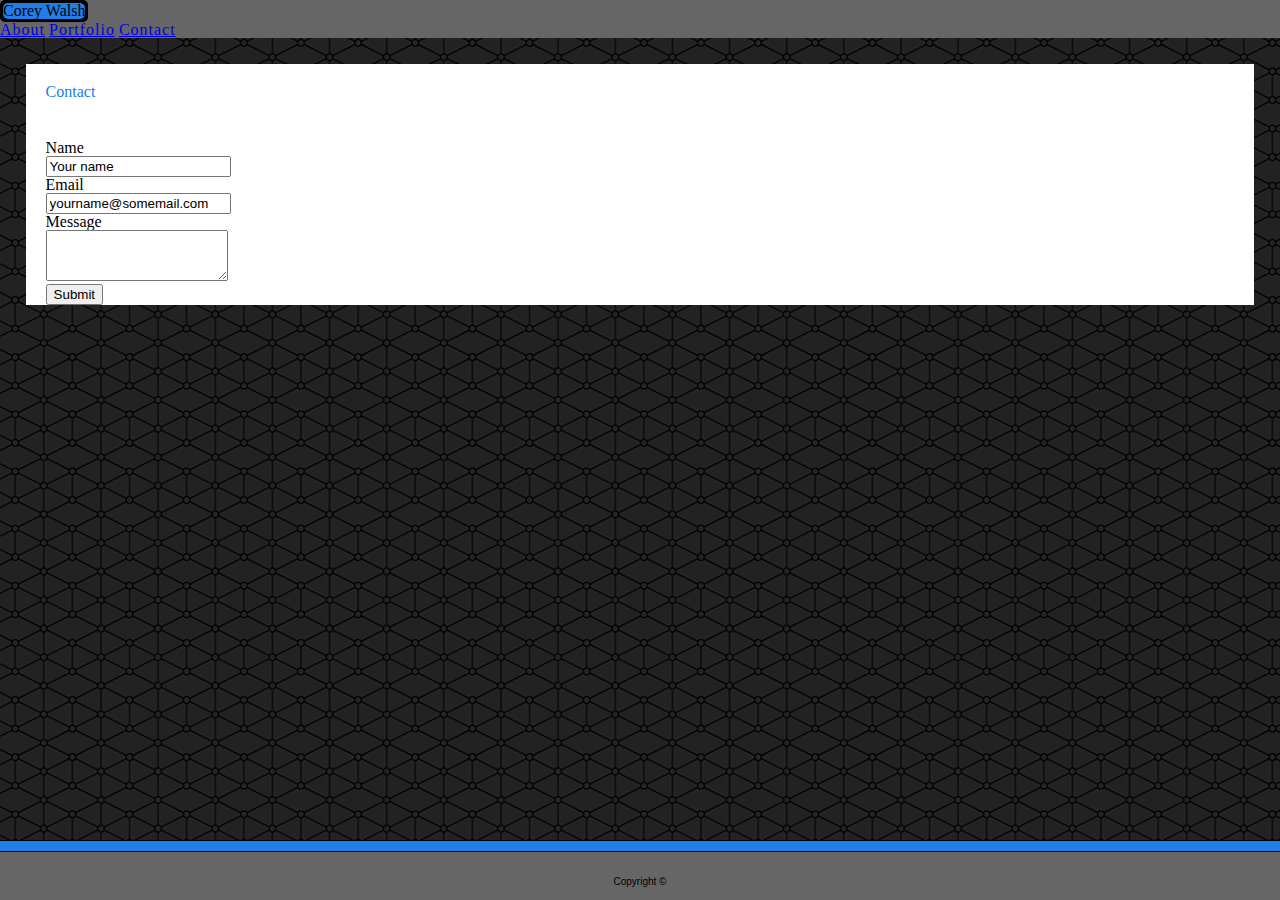
==== contact.html @ bf2d6bf8 "bootstrap_complete" ====
<!DOCTYPE html>
<html class="no-js">
    <head>
        <meta charset="utf-8">
        <meta http-equiv="X-UA-Compatible" content="IE=edge">
        <title>About Me</title>
        <meta name="description" content="">
        <meta name="viewport" content="width=device-width, initial-scale=1">
        <link rel="stylesheet" href="./assets/css/reset.css">
        <link rel="stylesheet" href="https://cdnjs.cloudflare.com/ajax/libs/animate.css/3.5.2/animate.min.css">
        <link rel="stylesheet" href="https://stackpath.bootstrapcdn.com/bootstrap/4.1.3/css/bootstrap.min.css" integrity="sha384-MCw98/SFnGE8fJT3GXwEOngsV7Zt27NXFoaoApmYm81iuXoPkFOJwJ8ERdknLPMO" crossorigin="anonymous">
        <link rel="stylesheet" href="./assets/css/style.css">
    </head>
    <body>
        <div class="container-fluid" id="header">
            <nav class="navbar">
                <div id="shadow">
                    <h1 class="animated slideInLeft">Corey Walsh</h1>
                </div>
                <ul class="nav navbar-right">
                    <li><a class="nav-link" href="./index.html">About</a></li>
                    <li><a class="nav-link" href="./portfolio.html">Portfolio</a></li>
                    <li><a class="nav-link active" href="#">Contact</a></li>
                </ul>
            </nav>
        </div>
        <div class="col-sm-12 col-md-8" id="main">
            <div class="row">
                <div class="col-sm-12">
                    <h2 class="animated fadeIn">Contact</h2>
                </div>
            </div>
            <div class="row">
                <div class="col-sm-12">
                    <form>
                        <div class="form-group row">
                            <label for="example-text-input" class="col-2 col-form-label">Name</label>
                            <div class="col-10">
                              <input class="form-control" type="text" value="Your name" id="example-text-input">
                            </div>
                        </div>
                        <div class="form-group row">
                            <label for="example-email-input" class="col-2 col-form-label">Email</label>
                            <div class="col-10">
                                <input class="form-control" type="email" value="yourname@somemail.com" id="example-email-input">
                            </div>
                        </div>
                        <div class="form-group row">
                            <label for="messageBox" class="col-2 col-form-label">Message</label>
                            <div class="col-10">
                                <textarea class="form-control" id="messageBox" rows="3"></textarea>
                            </div>
                        </div>
                        <button type="submit" class="btn btn-primary">Submit</button>
                    </form>
                </div>
            </div>
        </div>
        <footer class="footer">
            <div class ="blueBar"></div>
            <div class="container">
                <span>Copyright &copy;</span>
            </div>
        </footer>
        <script src="" async defer></script>
    </body>
</html>
---- assets/css/style.css ----
html {
    height: 100%
}

body {
    background-image: url("../images/connectwork.png");
    height: 100%;
    position: relative
}

#header {
    background-color: #666666;
}

#shadow {
    background-color: black;
    border-radius: 5px;
    border: 3px solid black;
    display: table;
    text-align: center
}

h1 {
    text-align: center;
    background-color: #207EE8;
    border-radius: 5px;
    font-family: 'Georgia', Times, Times New Roman, serif;
    display: table-cell;
    vertical-align: middle
}

li {
    display: inline-block;
    letter-spacing: 1px
}

#main {
    background: white;
    margin: 2%
}

h2 {
    font-family: 'Georgia', Times, Times New Roman, serif;
    color: #207EE8;
    padding: 20px

}

#portait {
    padding: 20px;
    margin-right: 20px;
    overflow: auto;
}

aside {
    font-family: 'Arial', 'Helvetica Neue', Helvetica, sans-serif;
    font-size: 16px;
    line-height: 24px;
    letter-spacing: 1px;
    margin: 0 20px 20px 20px;
}

img {
    margin: 20px auto;
}

.label {
    height: 60px;
    width: 100%;
    margin: 40px 0px 0px 0px;
    background-color: #207EE8;
    position: absolute;
    text-align: center;
    font-family: 'Arial', 'Helvetica Neue', Helvetica, sans-serif;
    line-height: 60px;
    color: black
}

form {
    margin: 20px
}

.blueBar {
    height: 10px;
    background-color: #207EE8;
    border-top: 1px solid black;
    border-bottom: 1px solid black;
}

footer {
    position: fixed;
    width: 100%;
    height: 60px;
    text-align: center;
    line-height: 60px;
    background-color: #666666;
    font-family: 'Arial', 'Helvetica Neue', Helvetica, sans-serif;
    font-size: 10px;
    left: 0;
    bottom: 0
}
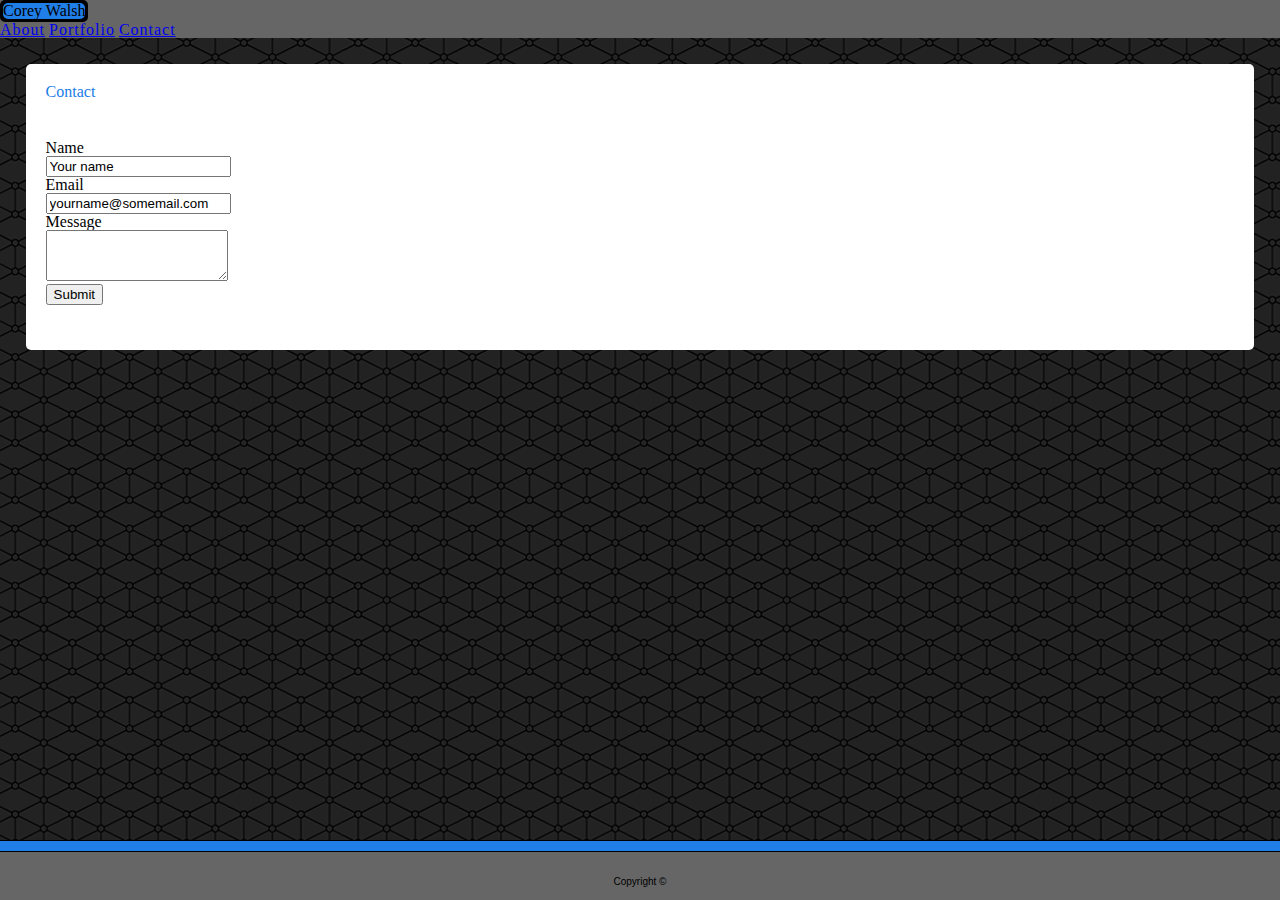
==== commit c3bdccb6: "for hw8" ====
--- a/contact.html
+++ b/contact.html
@@ -3,7 +3,7 @@
     <head>
         <meta charset="utf-8">
         <meta http-equiv="X-UA-Compatible" content="IE=edge">
-        <title>About Me</title>
+        <title>Contact Me</title>
         <meta name="description" content="">
         <meta name="viewport" content="width=device-width, initial-scale=1">
         <link rel="stylesheet" href="./assets/css/reset.css">
@@ -62,6 +62,5 @@
                 <span>Copyright &copy;</span>
             </div>
         </footer>
-        <script src="" async defer></script>
     </body>
 </html>--- a/assets/css/style.css
+++ b/assets/css/style.css
@@ -5,7 +5,7 @@
 body {
     background-image: url("../images/connectwork.png");
     height: 100%;
-    position: relative
+    position: relative;
 }
 
 #header {
@@ -36,7 +36,10 @@
 
 #main {
     background: white;
-    margin: 2%
+    margin: 2%;
+    margin-bottom: 70px;
+    padding-bottom: 25px;
+    border-radius: 5px;
 }
 
 h2 {
@@ -62,18 +65,27 @@
 
 img {
     margin: 20px auto;
+    border: 1px solid black;
+    border-radius: 5px;
+    width: 100%;
+}
+
+.thumbnail {
+    width: 100%;
+    position: relative;
 }
 
 .label {
     height: 60px;
     width: 100%;
-    margin: 40px 0px 0px 0px;
+    bottom: 0px;
     background-color: #207EE8;
     position: absolute;
     text-align: center;
     font-family: 'Arial', 'Helvetica Neue', Helvetica, sans-serif;
     line-height: 60px;
-    color: black
+    color: black;
+    border-radius: 5px;
 }
 
 form {
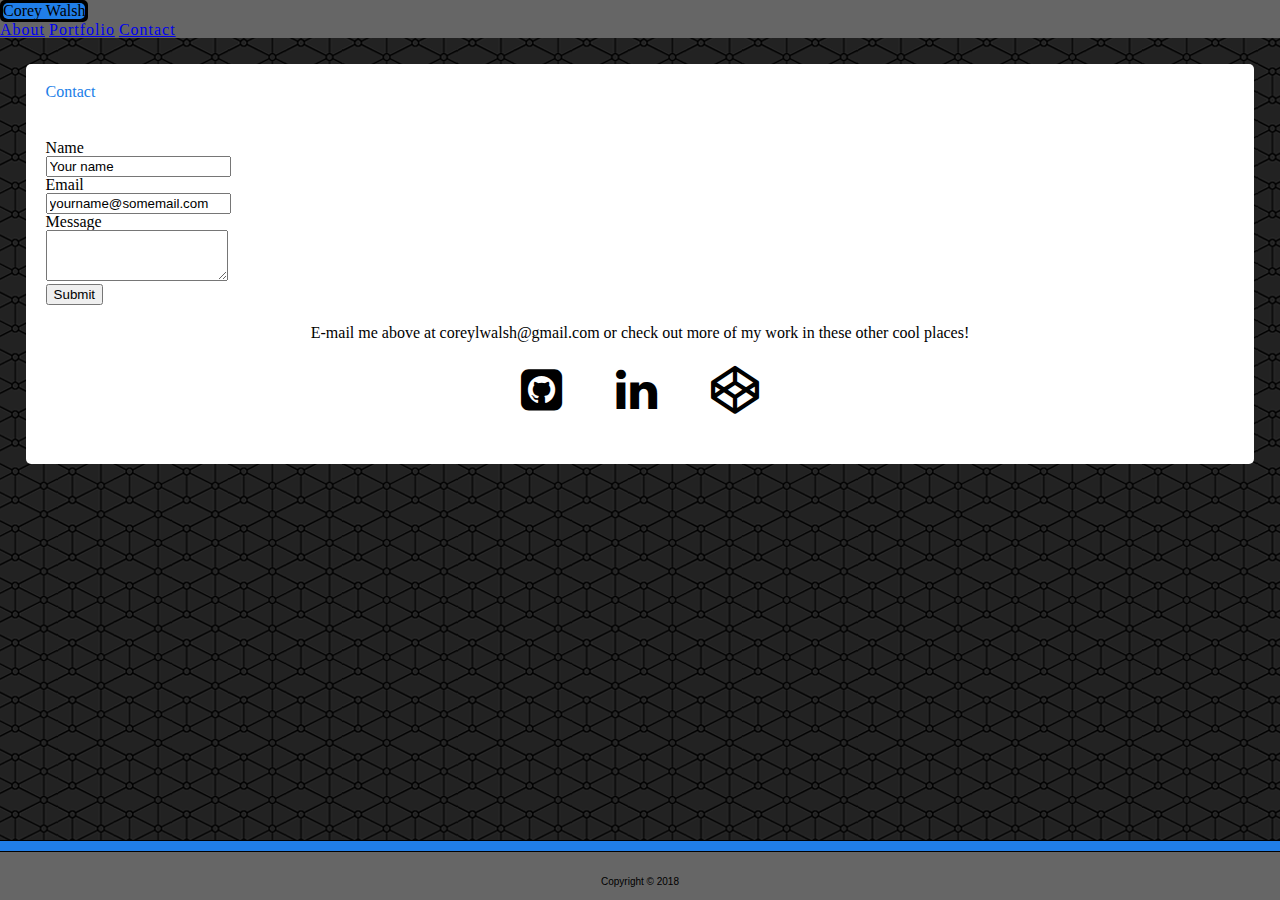
==== commit d3e942cc: "favicons in" ====
--- a/contact.html
+++ b/contact.html
@@ -10,6 +10,7 @@
         <link rel="stylesheet" href="https://cdnjs.cloudflare.com/ajax/libs/animate.css/3.5.2/animate.min.css">
         <link rel="stylesheet" href="https://stackpath.bootstrapcdn.com/bootstrap/4.1.3/css/bootstrap.min.css" integrity="sha384-MCw98/SFnGE8fJT3GXwEOngsV7Zt27NXFoaoApmYm81iuXoPkFOJwJ8ERdknLPMO" crossorigin="anonymous">
         <link rel="stylesheet" href="./assets/css/style.css">
+        <link rel="stylesheet" href="./assets/font-awesome-4.7.0/css/font-awesome.min.css">
     </head>
     <body>
         <div class="container-fluid" id="header">
@@ -55,11 +56,19 @@
                     </form>
                 </div>
             </div>
+            <div class="row">
+                <div class="col-sm-12" align="center">
+                    <p>E-mail me above at coreylwalsh@gmail.com or check out more of my work in these other cool places!</p>
+                    <a href="https://github.com/matthias61984"><i class="fa fa-github-square fa-3x"></i></a>
+                    <a href="https://www.linkedin.com/in/coreylwalsh"><i class="fa fa-linkedin fa-3x"></i></a>
+                    <a href="https://codepen.io/matthias61984/"><i class="fa fa-codepen fa-3x"></i></a>
+                </div>
+            </div>
         </div>
         <footer class="footer">
             <div class ="blueBar"></div>
             <div class="container">
-                <span>Copyright &copy;</span>
+                <span>Copyright &copy; 2018</span>
             </div>
         </footer>
     </body>
--- a/assets/css/style.css
+++ b/assets/css/style.css
@@ -92,6 +92,11 @@
     margin: 20px
 }
 
+i {
+    margin: 25px;
+    color: black;
+}
+
 .blueBar {
     height: 10px;
     background-color: #207EE8;
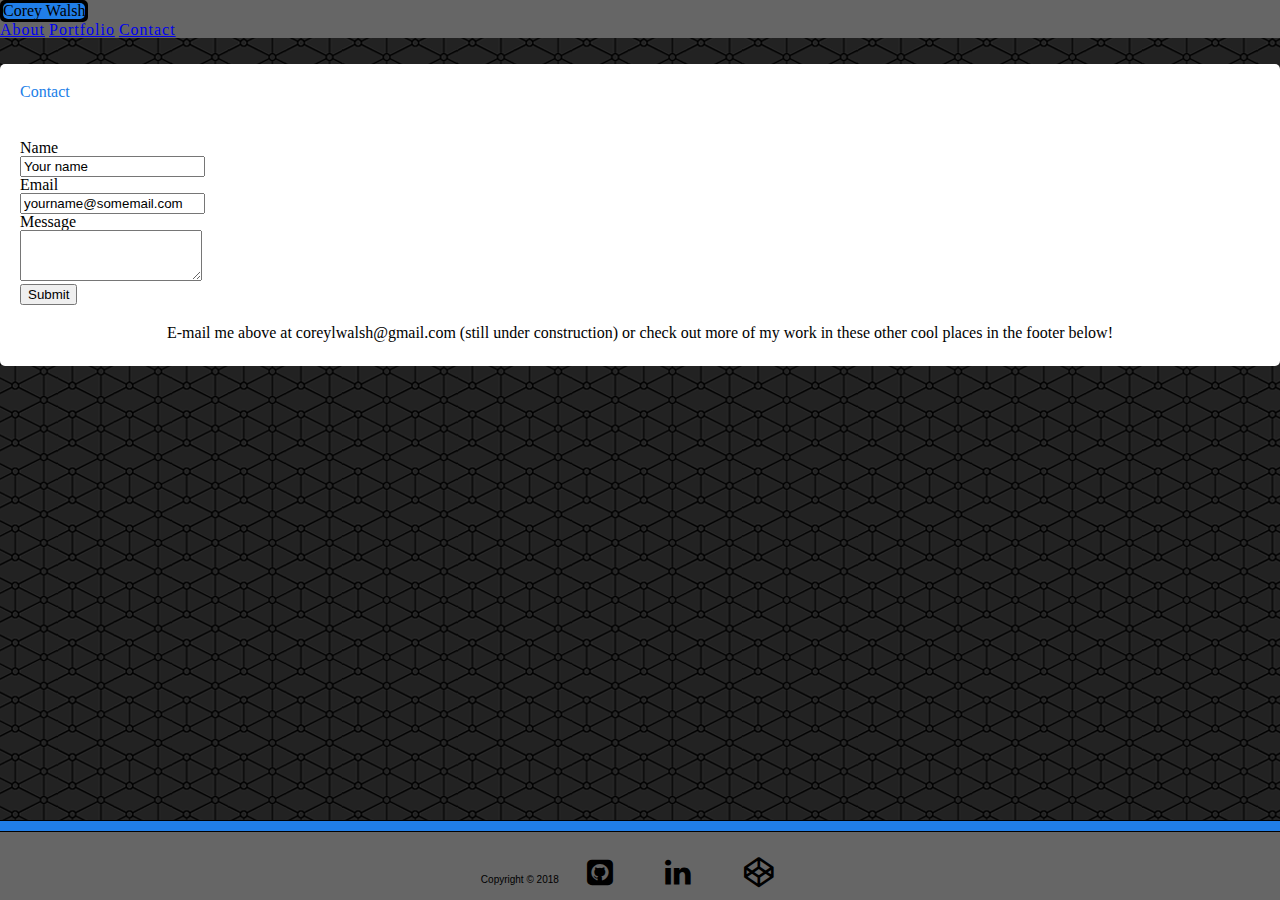
==== commit 3ada75ef: "Chef RPG fix" ====
--- a/contact.html
+++ b/contact.html
@@ -25,7 +25,7 @@
                 </ul>
             </nav>
         </div>
-        <div class="col-sm-12 col-md-8" id="main">
+        <div class="col-sm-12 offset-md-2 col-md-8" id="main">
             <div class="row">
                 <div class="col-sm-12">
                     <h2 class="animated fadeIn">Contact</h2>
@@ -57,11 +57,8 @@
                 </div>
             </div>
             <div class="row">
-                <div class="col-sm-12" align="center">
-                    <p>E-mail me above at coreylwalsh@gmail.com or check out more of my work in these other cool places!</p>
-                    <a href="https://github.com/matthias61984"><i class="fa fa-github-square fa-3x"></i></a>
-                    <a href="https://www.linkedin.com/in/coreylwalsh"><i class="fa fa-linkedin fa-3x"></i></a>
-                    <a href="https://codepen.io/matthias61984/"><i class="fa fa-codepen fa-3x"></i></a>
+                <div class="offset-sm-2 col-sm-8" align="center">
+                    <p>E-mail me above at coreylwalsh@gmail.com (still under construction) or check out more of my work in these other cool places in the footer below!</p>
                 </div>
             </div>
         </div>
@@ -69,6 +66,9 @@
             <div class ="blueBar"></div>
             <div class="container">
                 <span>Copyright &copy; 2018</span>
+                <a href="https://github.com/matthias61984"><i class="fa fa-github-square fa-3x"></i></a>
+                <a href="https://www.linkedin.com/in/coreylwalsh"><i class="fa fa-linkedin fa-3x"></i></a>
+                <a href="https://codepen.io/matthias61984/"><i class="fa fa-codepen fa-3x"></i></a>
             </div>
         </footer>
     </body>
--- a/assets/css/style.css
+++ b/assets/css/style.css
@@ -36,7 +36,7 @@
 
 #main {
     background: white;
-    margin: 2%;
+    margin-top: 2%;
     margin-bottom: 70px;
     padding-bottom: 25px;
     border-radius: 5px;
@@ -97,6 +97,10 @@
     color: black;
 }
 
+.techList {
+    text-align: center;
+}
+
 .blueBar {
     height: 10px;
     background-color: #207EE8;
@@ -107,7 +111,7 @@
 footer {
     position: fixed;
     width: 100%;
-    height: 60px;
+    height: 80px;
     text-align: center;
     line-height: 60px;
     background-color: #666666;
